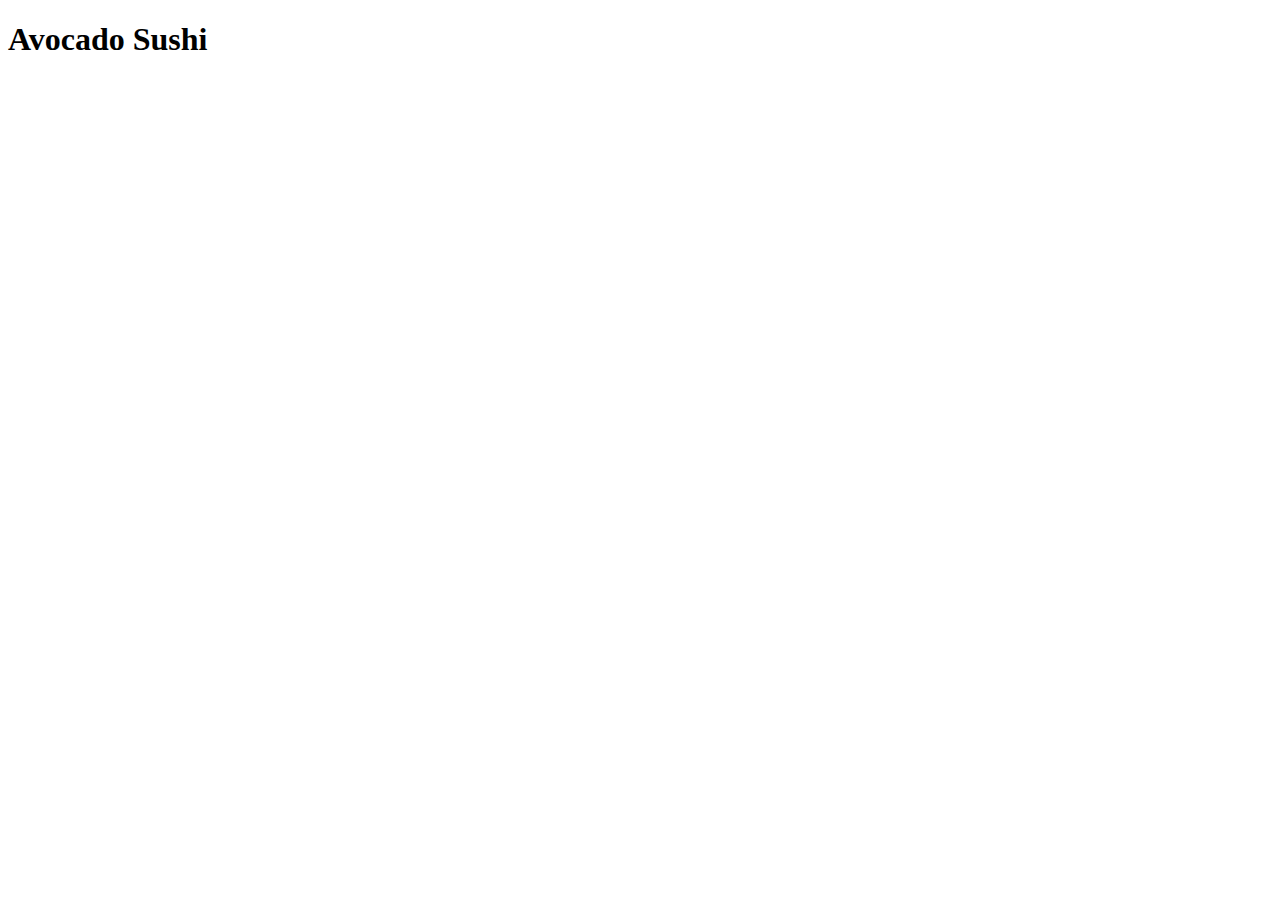
==== recipes/avocadosushi.html @ ef666302 "Create avocadosushi.html" ====
<!DOCTYPE html>
<html lang="en">
<head>
    <meta charset="UTF-8">
    <meta http-equiv="X-UA-Compatible" content="IE=edge">
    <meta name="viewport" content="width=device-width, initial-scale=1.0">
    <title>Avocado Sushi</title>
</head>
<body>
    <h1>Avocado Sushi</h1>
</body>
</html>
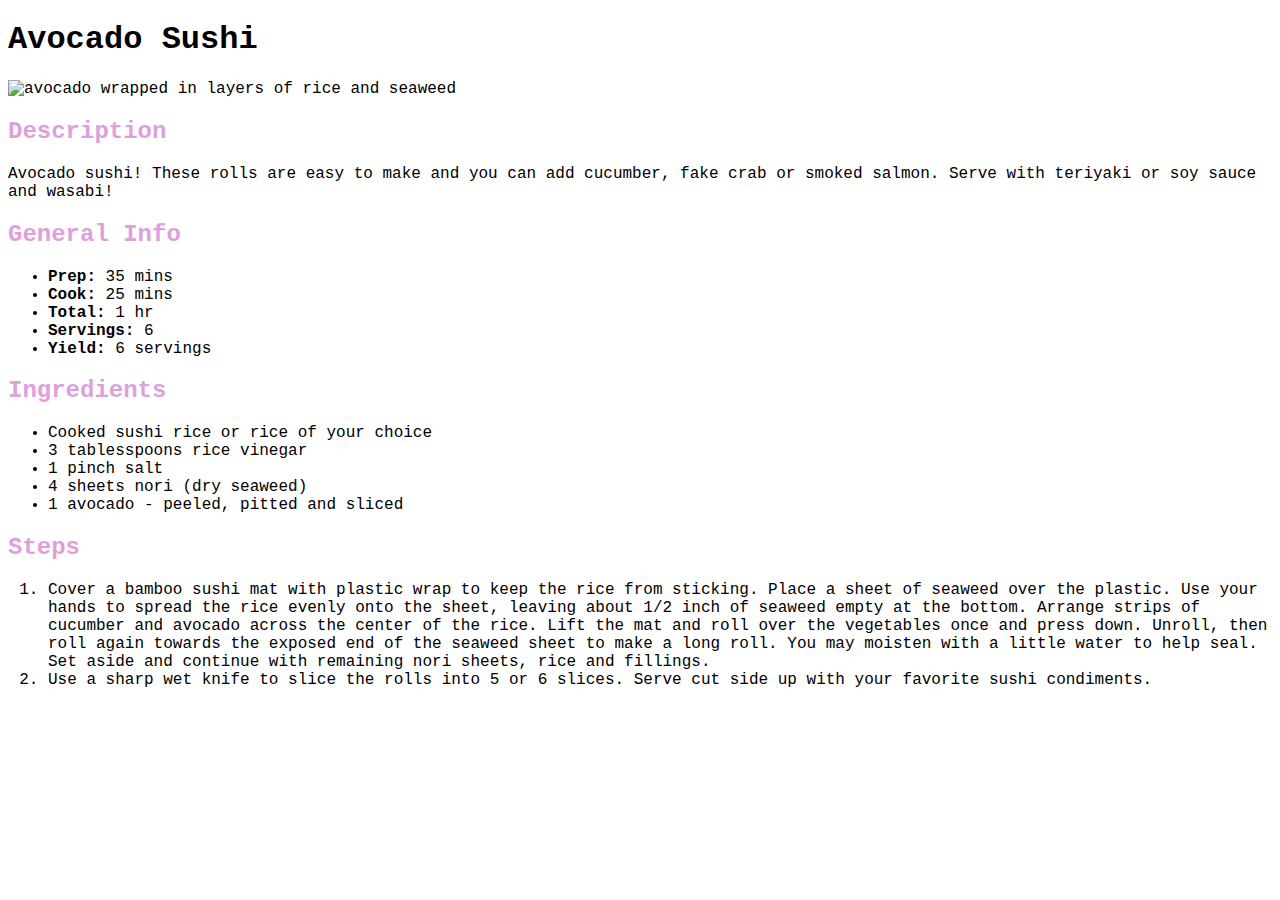
==== commit 1e842392: "Add style" ====
--- a/recipes/avocadosushi.html
+++ b/recipes/avocadosushi.html
@@ -4,9 +4,34 @@
     <meta charset="UTF-8">
     <meta http-equiv="X-UA-Compatible" content="IE=edge">
     <meta name="viewport" content="width=device-width, initial-scale=1.0">
+    <link href="../style.css" rel="stylesheet"/>
     <title>Avocado Sushi</title>
 </head>
 <body>
     <h1>Avocado Sushi</h1>
+    <img src="https://images.media-allrecipes.com/userphotos/9083510.jpg" alt="avocado wrapped in layers of rice and seaweed"/>
+    <h2>Description</h2>
+    <p>Avocado sushi! These rolls are easy to make and you can add cucumber, fake crab or smoked salmon. Serve with teriyaki or soy sauce and wasabi!</p>
+    <h2>General Info</h2>
+    <ul>
+        <li><strong>Prep:</strong> 35 mins</li>
+        <li><strong>Cook:</strong> 25 mins</li>
+        <li><strong>Total:</strong> 1 hr</li>
+        <li><strong>Servings:</strong> 6</li>
+        <li><strong>Yield:</strong> 6 servings</li>
+    </ul>
+    <h2>Ingredients</h2>
+    <ul>
+        <li>Cooked sushi rice or rice of your choice</li>
+        <li>3 tablesspoons rice vinegar</li>
+        <li>1 pinch salt</li>
+        <li>4 sheets nori (dry seaweed)</li>
+        <li>1 avocado - peeled, pitted and sliced</li>
+    </ul>
+    <h2>Steps</h2>
+    <ol>
+        <li>Cover a bamboo sushi mat with plastic wrap to keep the rice from sticking. Place a sheet of seaweed over the plastic. Use your hands to spread the rice evenly onto the sheet, leaving about 1/2 inch of seaweed empty at the bottom. Arrange strips of cucumber and avocado across the center of the rice. Lift the mat and roll over the vegetables once and press down. Unroll, then roll again towards the exposed end of the seaweed sheet to make a long roll. You may moisten with a little water to help seal. Set aside and continue with remaining nori sheets, rice and fillings.</li>
+        <li>Use a sharp wet knife to slice the rolls into 5 or 6 slices. Serve cut side up with your favorite sushi condiments.</li>
+    </ol>
 </body>
 </html>--- a/style.css
+++ b/style.css
@@ -0,0 +1,20 @@
+* {
+    font-family: 'Courier New', Courier, monospace;
+}
+img {
+    width:500px;
+    height: auto;
+}
+
+h2 {
+    color: plum;
+    font-weight: bold;
+}
+
+.avocado {
+    background-color: honeydew;
+}
+
+.eggs {
+    background-color: lemonchiffon;
+}